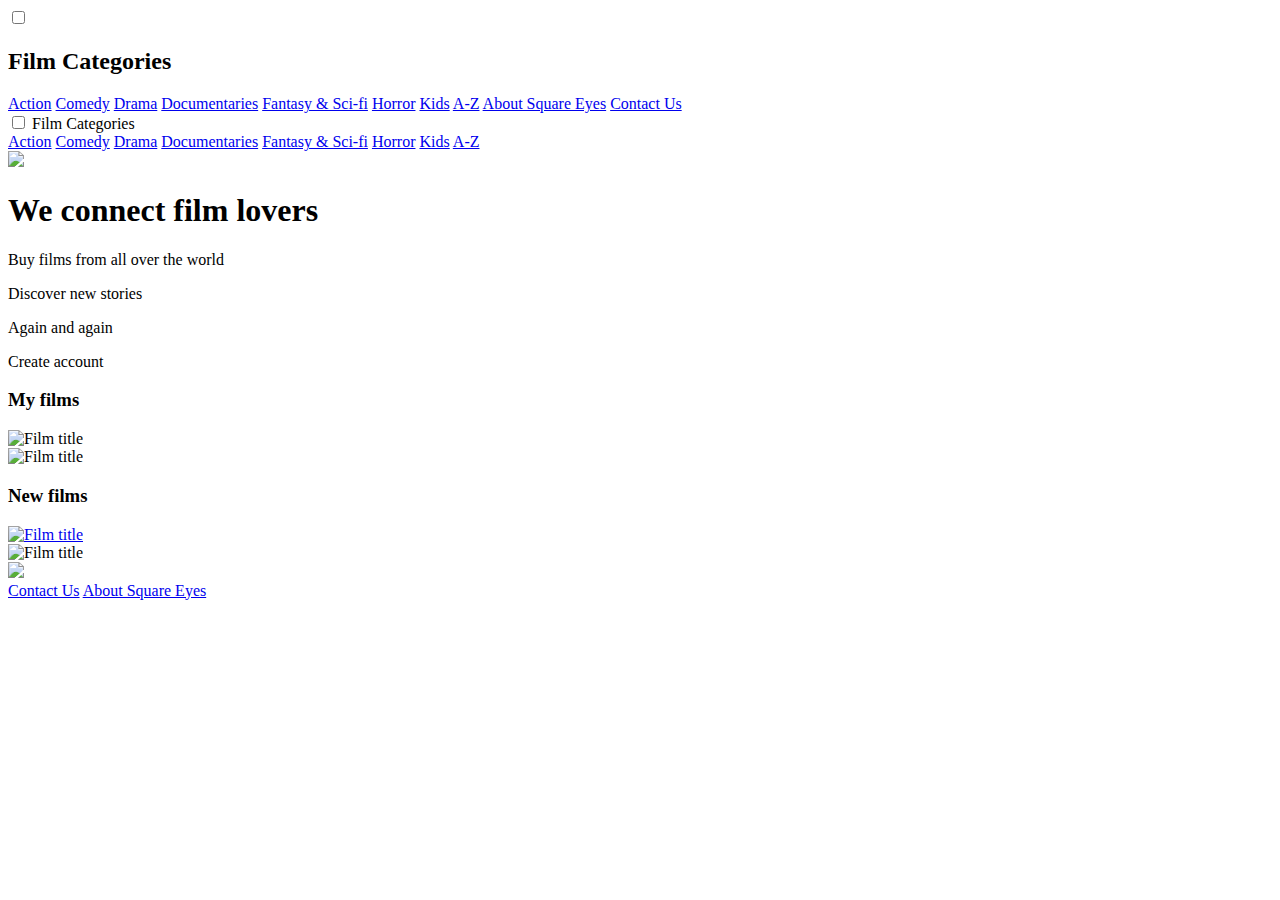
==== index.html @ c305303a "editing paths" ====
<!DOCTYPE html>
<html lang="en">
    <head>
        <meta charset="UTF-8">
        <meta name="viewport" content="width=device-width, initial-scale=1.0">
        <meta name="description" content="Buy films from all over the world and watch anywhere">
        <title>Square Eyes | Home</title>
        <link rel="icon" type="image/png" sizes="32x14" href="/assets/SquareEyesLogoBlueFavIcon.png">
        <link rel="icon" type="image/png" sizes="16x16" href="/assets/favicon_io/favicon-16x16.png">
        <link rel="icon" type="image/png" sizes="192x192" href="/assets/favicon_io/android-chrome-192x192.png">
        <link rel="preconnect" href="https://fonts.googleapis.com">
        <link rel="preconnect" href="https://fonts.gstatic.com" crossorigin>
        <link href="https://fonts.googleapis.com/css2?family=Inter:wght@400;600&family=Roboto&display=swap" rel="stylesheet">
        <link rel="preconnect" href="https://fonts.googleapis.com">
        <link rel="preconnect" href="https://fonts.gstatic.com" crossorigin>
        <link href="https://fonts.googleapis.com/css2?family=Inter:wght@400;600&family=Roboto&family=Source+Serif+4:opsz,wght@8..60,700&display=swap" rel="stylesheet">
        <link rel="stylesheet" href="../index.cssl">
        <script src="https://kit.fontawesome.com/2c5c2a6dff.js" crossorigin="anonymous"></script>
    </head>
    <body>
        <header>
            <section class="header transparent-header">
                <div class="wrapper header__items header__items-light">
                    <div class="header-left">
                        <div class="hide-on-desktop">
                            <input type="checkbox" id="menu-checkbox">
                            <label for="menu-checkbox" class="icons-header header__items-light"><i class="fa-solid fa-bars"></i></label>
                            <nav class="nav-mobile"> 
                                <h2>Film Categories</h2>           
                                <a href="#">Action</a>
                                <a href="#">Comedy</a>
                                <a href="#">Drama</a>
                                <a href="#">Documentaries</a>
                                <a href="#">Fantasy & Sci-fi</a>
                                <a href="../html/filmlist.html">Horror</a>
                                <a href="#">Kids</a>
                                <a href="#">A-Z</a>
                                <span class="ab-contact">
                                    <a href="./html/about.html">About Square Eyes</a>
                                    <a href="./html/contact.html">Contact Us</a>
                                </span>
                            </nav>
                        </div>
                        <div class="hide-on-mobile">
                            <input type="checkbox" id="dekstop-menu-checkbox">
                            <label class="desktop-label" for="dekstop-menu-checkbox">Film Categories</label>
                            <nav class="nav__desktop">         
                                <a href="#">Action</a>
                                <a href="#">Comedy</a>
                                <a href="#">Drama</a>
                                <a href="#">Documentaries</a>
                                <a href="#">Fantasy & Sci-fi</a>
                                <a href="../html/filmlist.html">Horror</a>
                                <a href="#">Kids</a>
                                <a href="#">A-Z</a>
                            </nav>
                        </div>   
                    </div>
                    <div class="header-center">
                        <a href="./index.html"><img src="/assets/logo/SquareEyes_Logo_light-light.png" class="logo"></a>
                    </div>
                    <div class="header-right">
                        <div><i class="icons-header fa-solid fa-magnifying-glass"></i></div>
                        <div><i class="icons-header fa-regular fa-user"></i></div>
                    </div> 
                </div>
            </section>
        </header>
        <main>
            <section class="pos-banner banner">
                <div class="banner__content">
                    <h1 class="banner-h1">We connect <span class="color-accent">film lovers</span></h1>
                    <div class="banner-p">
                        <p class="serif">Buy films from all over the world</p>
                        <p class="serif serif-tight">Discover new stories</p>
                        <p class="serif serif-tight">Again and again</p>
                    </div>
                    <p class="cta-home">Create account</p>
                </div>
            </section>
            <section class="film-selection"> 
                <h3 class="film-selection__heading">My films</h3>
                <div class="film-selection-flex"> 
                    <div class="film-selection-item">
                        <img class="film-image" src="./assets/new_dir/02_Sc2_Ingrid looks at graves 2.jpg" alt="Film title"> 
                    </div>
                    <div class="film-selection-item">
                        <img class="film-image" src="./assets/my_films/01_ardian-lumi-6Woj_wozqmA-unsplash.jpg" alt="Film title">
                    </div>
                </div>
            </section> 
            <section class="film-selection"> 
                <h3 class="film-selection__heading">New films</h3>
                <div class="film-selection-flex"> 
                    <div class="film-selection-item">
                        <a href="./html/filmpage.html">
                            <img class="film-image" src="./assets/new_dir/02_Sc2_Ingrid looks at graves 2.jpg" alt="Film title">
                        </a> 
                    </div>
                    <div class="film-selection-item">
                        <img class="film-image" src="./assets/my_films/01_ardian-lumi-6Woj_wozqmA-unsplash.jpg" alt="Film title">
                    </div>
                </div>
            </section> 
        </main>
        <footer class="hide-on-mobile">
            <nav class="footer-nav">
                <div class="footer-nav-item left">
                    <a href="./index.html"><img src="./assets/logo/SquareEyes_Logo_dark.png" class="logo"></a>
                </div>
                <div class="footer-nav-item right">
                    <a href="./html/contact.html">Contact Us</a>
                    <a href="./html/about.html">About Square Eyes</a>
                </div>
            </nav>
        </footer>
    </body>
</html>
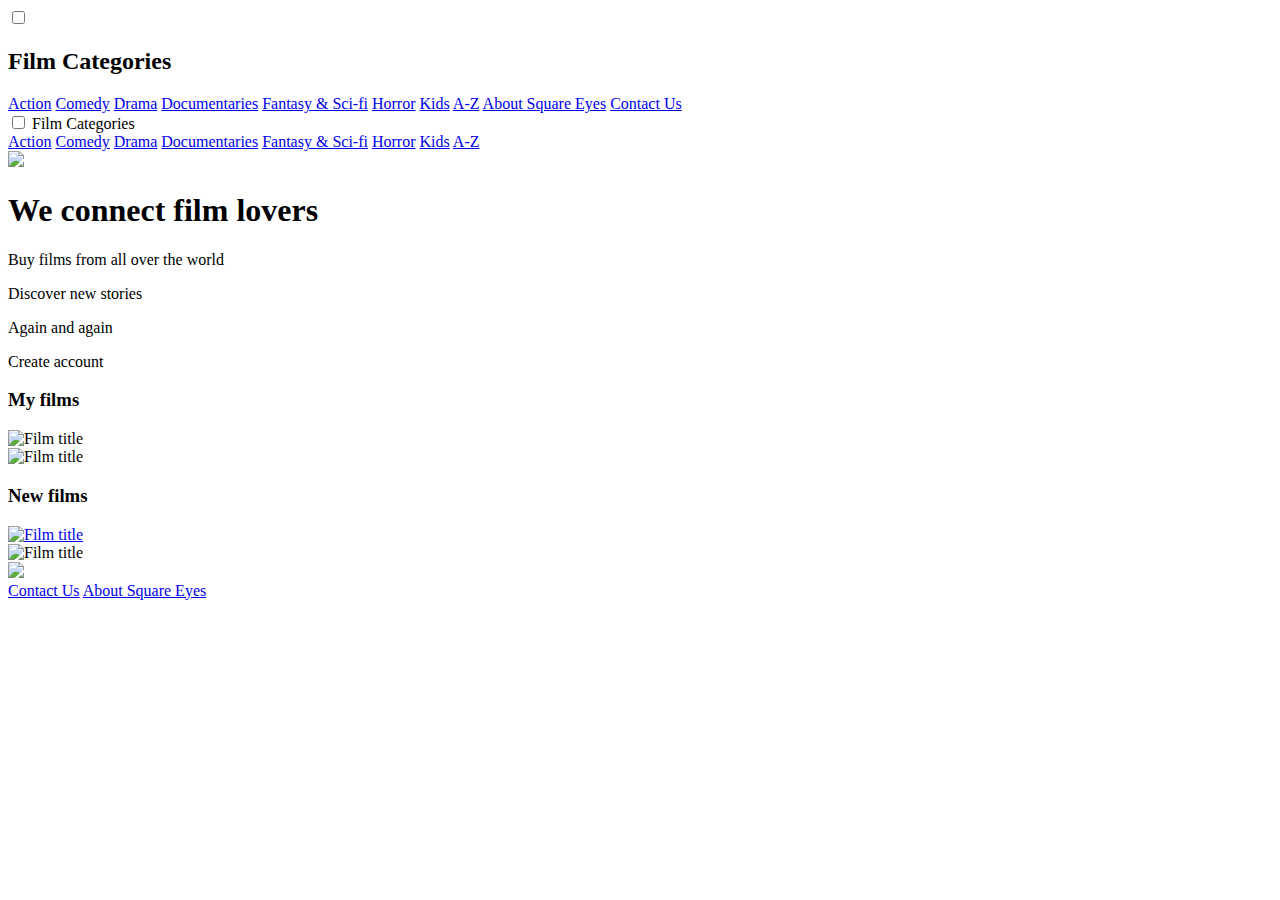
==== commit c8c3b701: "tidying up, name change" ====
--- a/index.html
+++ b/index.html
@@ -14,13 +14,13 @@
         <link rel="preconnect" href="https://fonts.googleapis.com">
         <link rel="preconnect" href="https://fonts.gstatic.com" crossorigin>
         <link href="https://fonts.googleapis.com/css2?family=Inter:wght@400;600&family=Roboto&family=Source+Serif+4:opsz,wght@8..60,700&display=swap" rel="stylesheet">
-        <link rel="stylesheet" href="../index.cssl">
+        <link rel="stylesheet" href="./index.css">
         <script src="https://kit.fontawesome.com/2c5c2a6dff.js" crossorigin="anonymous"></script>
     </head>
     <body>
         <header>
             <section class="header transparent-header">
-                <div class="wrapper header__items header__items-light">
+                <div class="header__items header__items-light">
                     <div class="header-left">
                         <div class="hide-on-desktop">
                             <input type="checkbox" id="menu-checkbox">
@@ -44,7 +44,7 @@
                         <div class="hide-on-mobile">
                             <input type="checkbox" id="dekstop-menu-checkbox">
                             <label class="desktop-label" for="dekstop-menu-checkbox">Film Categories</label>
-                            <nav class="nav__desktop">         
+                            <nav class="nav-dektop">         
                                 <a href="#">Action</a>
                                 <a href="#">Comedy</a>
                                 <a href="#">Drama</a>
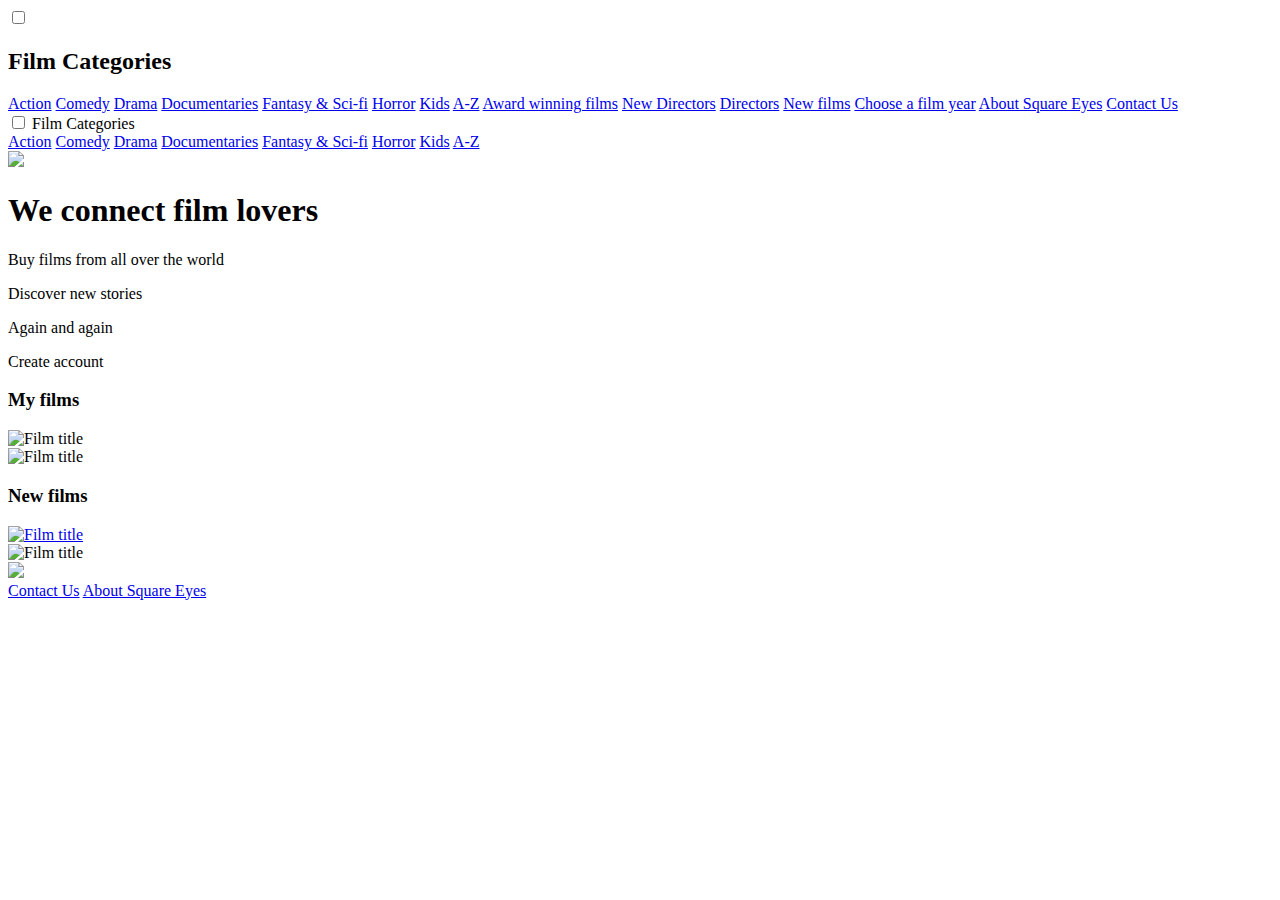
==== commit 52483a65: "dropdown, and link reel css" ====
--- a/index.html
+++ b/index.html
@@ -14,7 +14,7 @@
         <link rel="preconnect" href="https://fonts.googleapis.com">
         <link rel="preconnect" href="https://fonts.gstatic.com" crossorigin>
         <link href="https://fonts.googleapis.com/css2?family=Inter:wght@400;600&family=Roboto&family=Source+Serif+4:opsz,wght@8..60,700&display=swap" rel="stylesheet">
-        <link rel="stylesheet" href="./index.css">
+        <link rel="stylesheet" href="../html-css-course-assignment-EliNygard/index.css">
         <script src="https://kit.fontawesome.com/2c5c2a6dff.js" crossorigin="anonymous"></script>
     </head>
     <body>
@@ -35,6 +35,11 @@
                                 <a href="../html/filmlist.html">Horror</a>
                                 <a href="#">Kids</a>
                                 <a href="#">A-Z</a>
+                                <a href="#">Award winning films</a>
+                                <a href="#">New Directors</a>
+                                <a href="#">Directors</a>
+                                <a href="#">New films</a>
+                                <a href="#">Choose a film year</a>
                                 <span class="ab-contact">
                                     <a href="./html/about.html">About Square Eyes</a>
                                     <a href="./html/contact.html">Contact Us</a>
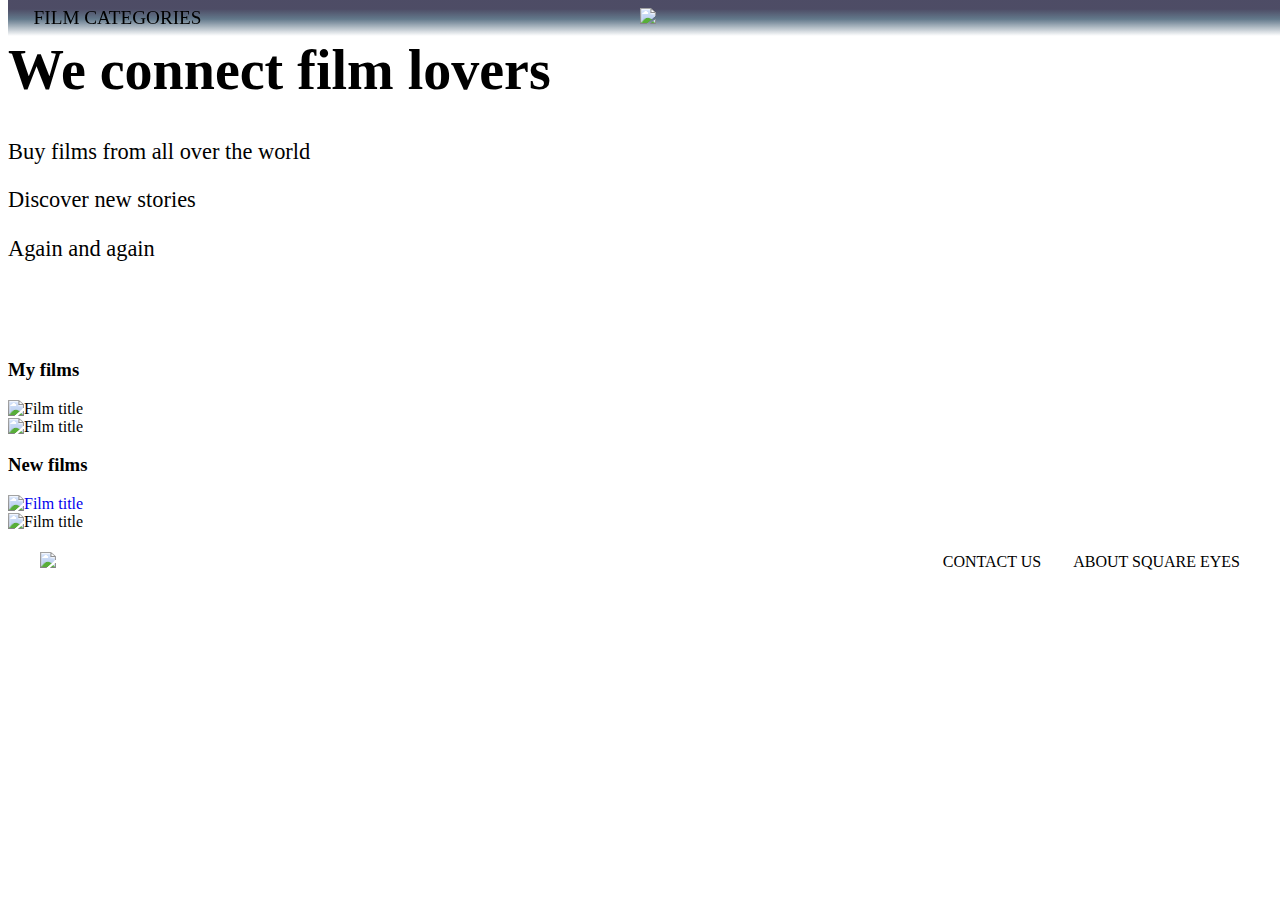
==== commit cbb0377d: "paths" ====
--- a/index.html
+++ b/index.html
@@ -14,7 +14,7 @@
         <link rel="preconnect" href="https://fonts.googleapis.com">
         <link rel="preconnect" href="https://fonts.gstatic.com" crossorigin>
         <link href="https://fonts.googleapis.com/css2?family=Inter:wght@400;600&family=Roboto&family=Source+Serif+4:opsz,wght@8..60,700&display=swap" rel="stylesheet">
-        <link rel="stylesheet" href="../html-css-course-assignment-EliNygard/index.css">
+        <link rel="stylesheet" href="./index.css">
         <script src="https://kit.fontawesome.com/2c5c2a6dff.js" crossorigin="anonymous"></script>
     </head>
     <body>
@@ -32,7 +32,7 @@
                                 <a href="#">Drama</a>
                                 <a href="#">Documentaries</a>
                                 <a href="#">Fantasy & Sci-fi</a>
-                                <a href="../html/filmlist.html">Horror</a>
+                                <a href="./html/filmlist.html">Horror</a>
                                 <a href="#">Kids</a>
                                 <a href="#">A-Z</a>
                                 <a href="#">Award winning films</a>
--- a/index.css
+++ b/index.css
@@ -0,0 +1,295 @@
+/*fundamental code*/
+@import url("./css/_reset.css");
+@import url("./css/imports/_variables.css");
+@import url("./css/imports/_colors.css");
+@import url("./css/imports/_fonts.css");
+
+/*component specific code*/
+@import url("./css/_header.css");
+@import url("./css/_banner.css");
+@import url("./css/_buttons.css");
+@import url("./css/_dropdown.css");
+@import url("./css/_horror.css");
+@import url("./css/_filmpage.css");
+@import url("./css/_footer.css");
+@import url("./css/_film-selection.css");
+
+/*media*/
+@import url("./css/_media.css");
+
+
+
+
+
+
+
+
+
+
+
+a {
+    text-decoration: none;
+}
+
+
+
+
+/*header*/
+
+
+
+
+
+.blue {
+    color: #235993;
+}
+
+
+
+
+
+
+
+
+
+
+
+
+
+/*links*/
+
+
+
+header a {
+    color: #fff;
+    padding: 8px;
+}
+
+
+/*banner*/
+
+
+
+/*films in focus home*/
+
+.featured-films-home {
+    display: grid;
+    grid-template-columns: repeat(2, 1fr);
+    max-width: 1440px;
+    margin: 50px auto;
+    grid-gap: 10px;
+}
+
+.film-box {
+    background-repeat: no-repeat;
+    background-size: cover;
+    display: inline-flex;
+    flex-direction: column;
+    max-width: 400px;
+}
+
+.myfilms1 {
+    background-image: url(/assets/my_films/01_ardian-lumi-6Woj_wozqmA-unsplash.jpg);
+    background-size: 100%;
+    
+}
+
+.myfilms2 {
+    background-image: url(/assets/my_films/02_lu-quang-do-QY1Lm91bEp4-unsplash.jpg);
+}
+
+.awfilms1 {
+    background-image: url(/assets/my_films/01_ardian-lumi-6Woj_wozqmA-unsplash.jpg);
+    background-repeat: no-repeat;
+    width: 630px;
+    height: 340px;
+}
+
+.awfilms2 {
+    background-image: url(/assets/my_films/02_lu-quang-do-QY1Lm91bEp4-unsplash.jpg);
+    background-repeat: no-repeat;
+    width: 630px;
+    height: 340px;
+}
+
+.ndfilms1 {
+    background-image: url(/assets/my_films/01_ardian-lumi-6Woj_wozqmA-unsplash.jpg);
+    background-repeat: no-repeat;
+    width: 630px;
+    height: 340px;
+}
+
+.whogoesthere {
+    background-image: url(/assets/my_films/02_lu-quang-do-QY1Lm91bEp4-unsplash.jpg);
+    background-repeat: no-repeat;
+    width: 1000px;
+}
+
+.newfilms1 {
+    background-image: url(/assets/my_films/01_ardian-lumi-6Woj_wozqmA-unsplash.jpg);
+    background-repeat: no-repeat;
+    width: 630px;
+    height: 340px;
+}
+
+.newfilms2 {
+    background-image: url(/assets/my_films/02_lu-quang-do-QY1Lm91bEp4-unsplash.jpg);
+    background-repeat: no-repeat;
+    width: 630px;
+    height: 340px;
+}
+
+/* explore films filmpage */
+
+.exfilms1 {
+    background-image: url(/assets/explore_films/01_antoine-barres-o4u8pFwSiQE-unsplash.jpg);
+    background-repeat: no-repeat;
+    width: 630px;
+    height: 340px;   
+}
+
+.exfilms2 {
+    background-image: url(/assets/explore_films/02_jan-jakub-nanista-z9hvkSDWMIM-unsplash.jpg);
+    background-repeat: no-repeat;
+    width: 630px;
+    height: 340px;   
+}
+
+.exfilms3 {
+    background-image: url(/assets/explore_films/03_annie-spratt-DtryM6WS_Mo-unsplash.jpg);
+    background-repeat: no-repeat;
+    width: 630px;
+    height: 340px;   
+}
+
+
+
+
+
+.horror1 {
+    background-image: url(/assets/horror_films/01_annie-spratt-DtryM6WS_Mo-unsplash.jpg);
+    background-repeat: no-repeat;
+    background-size: cover;
+    
+}
+
+
+.title-m {
+    color: #fff;
+    text-transform: uppercase;
+    font-size: 1.5rem;
+}
+
+.dir-m {
+    color:#fff;
+    text-transform: uppercase;
+    font-size: 1.2;
+}
+
+.title-s {
+    color:#fff;
+    text-transform: uppercase;
+    font-size: 1.6rem;
+}
+
+.dir-s {
+    color:#fff;
+    text-transform: uppercase;
+}
+
+
+/*film page Who Goes There?*/
+
+.film-page {
+    display: grid;
+    grid-template-columns: 2fr 1.5fr;
+    grid-template-rows: 5fr;
+    gap: 100px;
+}
+
+
+
+.film-icons-cta {
+    grid-column: 1;
+    grid-row: 3;
+    font-size: 2rem;
+    
+    
+}
+
+.film-icons-cta i {
+    display: inline;
+    padding: 20px;
+}
+
+
+.buynow {
+    grid-column: 2;
+    grid-row: 3;
+}
+
+.synopsis {
+    grid-column: 1;
+    grid-row: 4;
+}
+
+.credits {
+    grid-column: 2;
+    grid-row: 4;
+}
+
+.more-films {
+    grid-row: 5;
+}
+
+/* forms */
+
+.form-wrapper {
+    display: flex;
+    flex-direction: column;
+    max-width: 221px;
+    margin: 30px auto;
+
+}
+
+input,
+textarea {
+    border: 1px solid #DA4167;
+    border-radius: 3px;
+    margin: 7px 10px 20px 0px;
+    padding: 6px;
+}
+
+label {
+    font-size: 0.8rem;
+}
+
+textarea {
+    min-height: 100px;
+}
+
+.short {
+    width: 50px;
+}
+
+
+/*about/contact SE*/
+
+.content {
+    max-width: 600px;
+    margin: auto;
+    padding: 3.75rem 0.5rem;
+}
+
+.content__heading {
+    text-align: center;
+    font-size: 2rem;
+    margin-bottom: 30px;
+
+}
+
+.film-link {
+    height: 100%;
+    width: 100%;
+    object-fit: cover;
+}
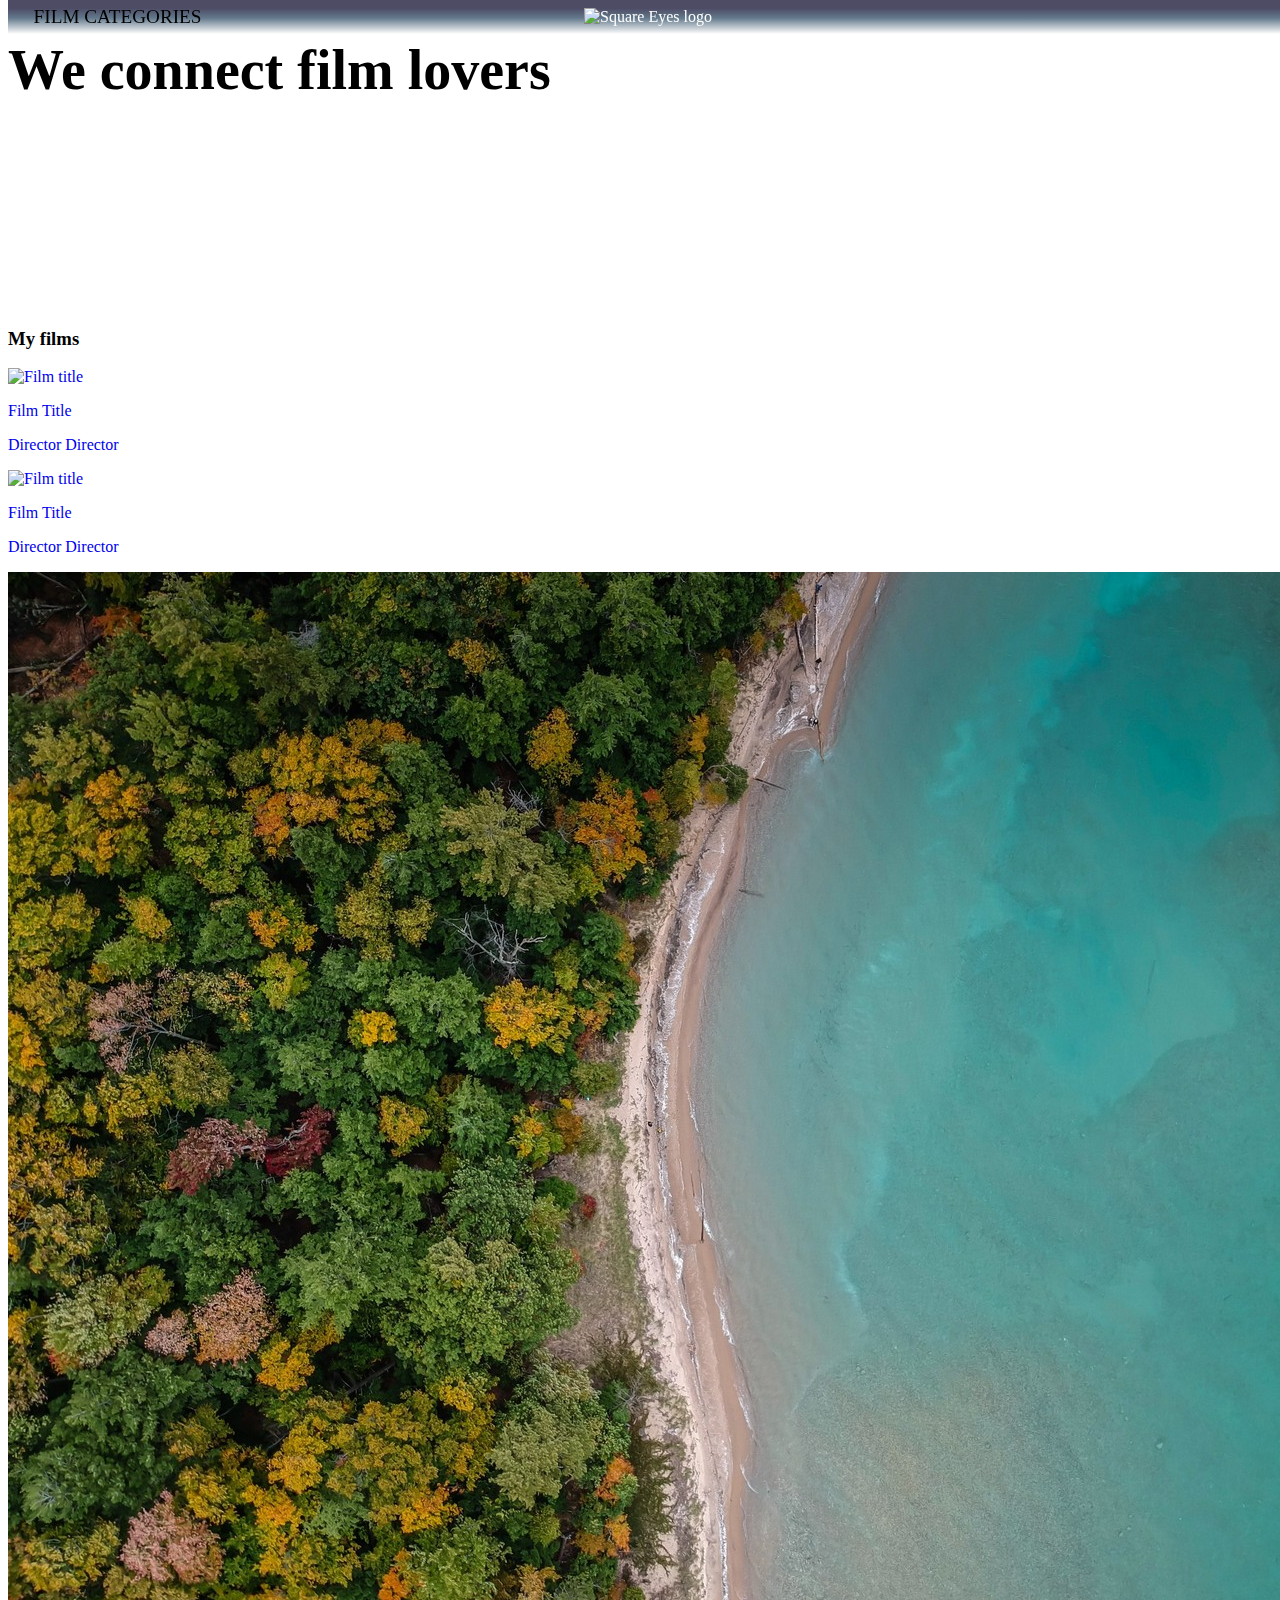
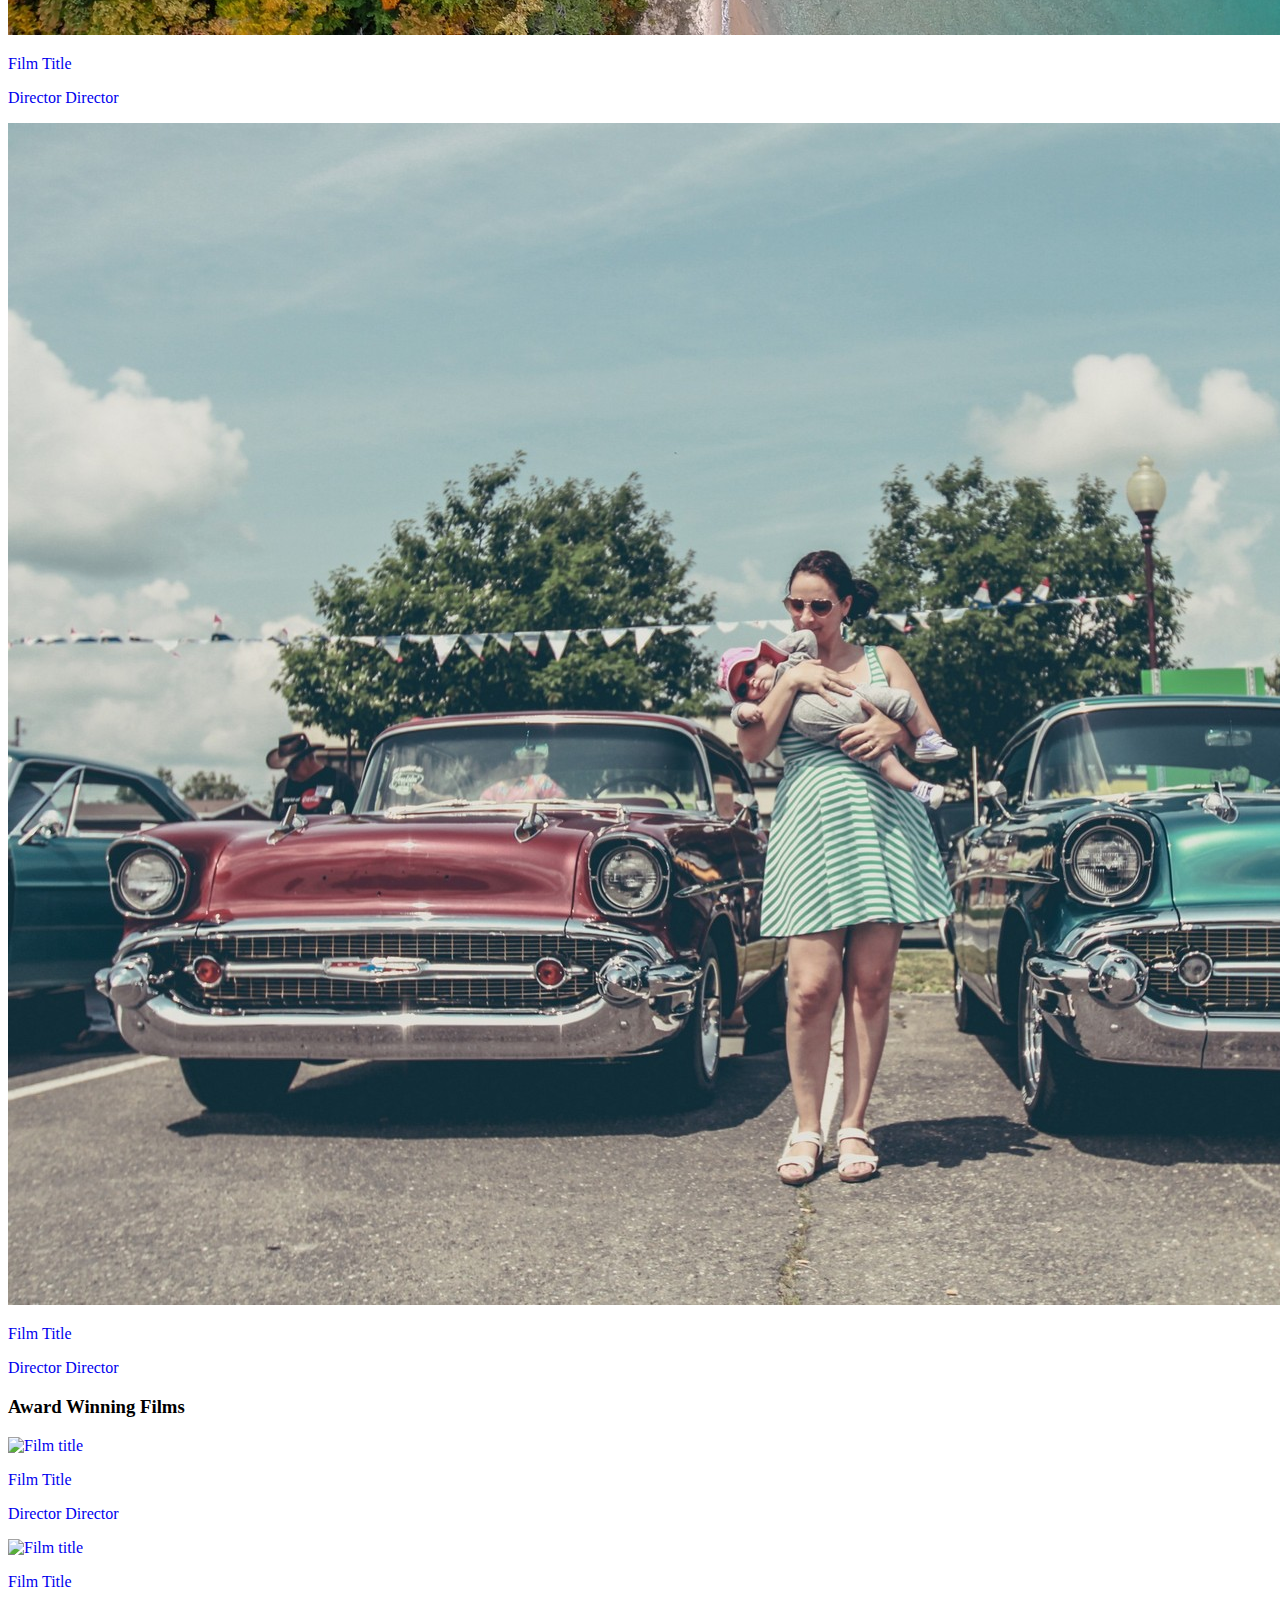
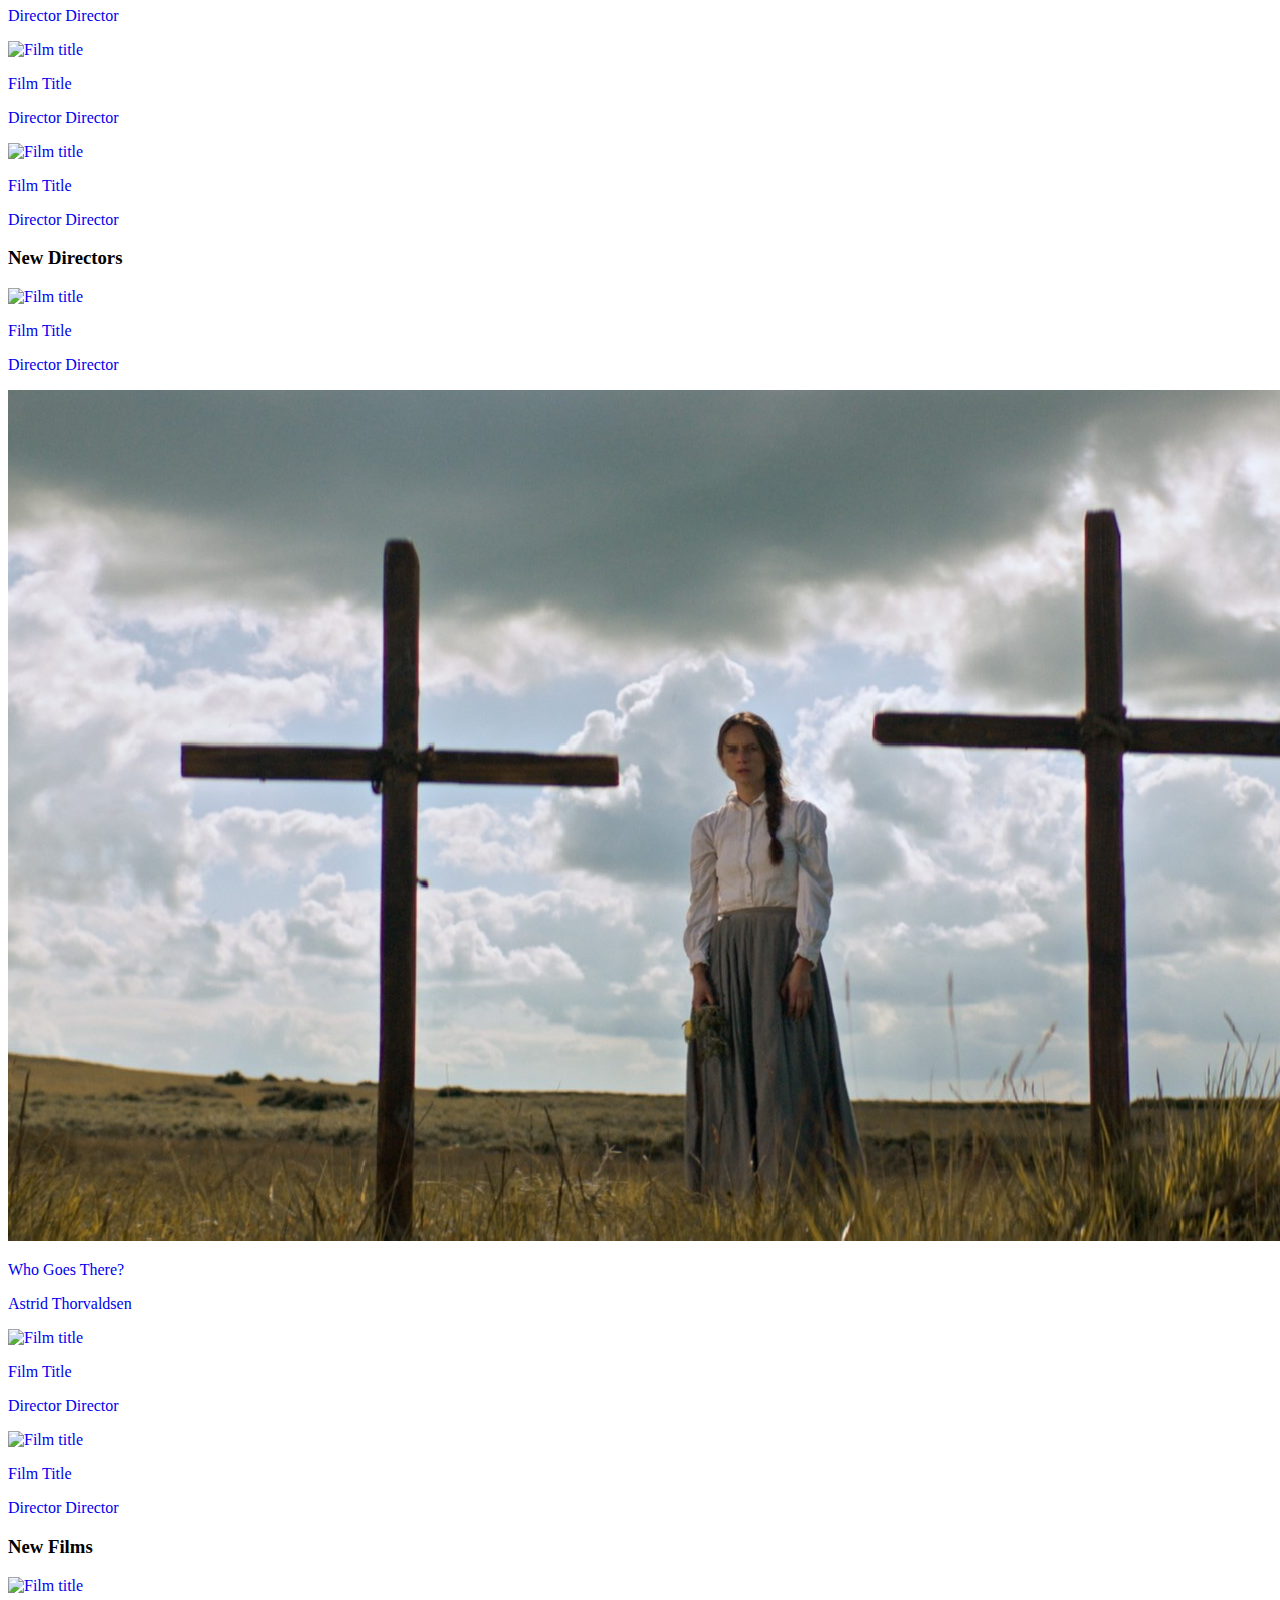
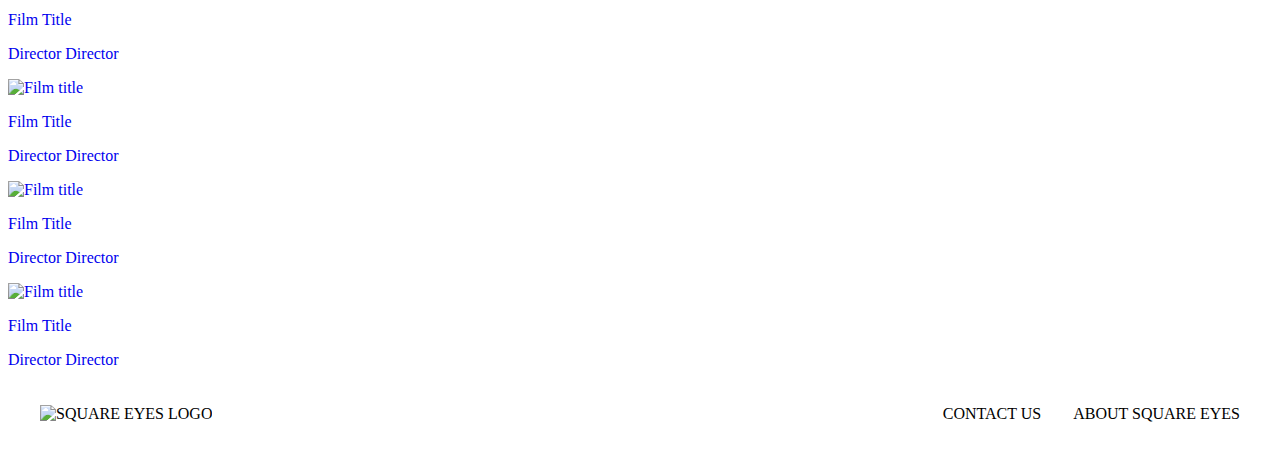
==== commit fb1edd02: "adding images and styling image scroller" ====
--- a/index.html
+++ b/index.html
@@ -14,7 +14,7 @@
         <link rel="preconnect" href="https://fonts.googleapis.com">
         <link rel="preconnect" href="https://fonts.gstatic.com" crossorigin>
         <link href="https://fonts.googleapis.com/css2?family=Inter:wght@400;600&family=Roboto&family=Source+Serif+4:opsz,wght@8..60,700&display=swap" rel="stylesheet">
-        <link rel="stylesheet" href="./index.css">
+        <link rel="stylesheet" href="./css/index.css">
         <script src="https://kit.fontawesome.com/2c5c2a6dff.js" crossorigin="anonymous"></script>
     </head>
     <body>
@@ -55,14 +55,14 @@
                                 <a href="#">Drama</a>
                                 <a href="#">Documentaries</a>
                                 <a href="#">Fantasy & Sci-fi</a>
-                                <a href="../html/filmlist.html">Horror</a>
+                                <a href="./html/filmlist.html">Horror</a>
                                 <a href="#">Kids</a>
                                 <a href="#">A-Z</a>
                             </nav>
                         </div>   
                     </div>
                     <div class="header-center">
-                        <a href="./index.html"><img src="/assets/logo/SquareEyes_Logo_light-light.png" class="logo"></a>
+                        <a href="./index.html"><img src="./assets/logo/SquareEyes_Logo_light-light.png" class="logo" alt="Square Eyes logo"></a>
                     </div>
                     <div class="header-right">
                         <div><i class="icons-header fa-solid fa-magnifying-glass"></i></div>
@@ -75,19 +75,193 @@
             <section class="pos-banner banner">
                 <div class="banner__content">
                     <h1 class="banner-h1">We connect <span class="color-accent">film lovers</span></h1>
-                    <div class="banner-p">
-                        <p class="serif">Buy films from all over the world</p>
-                        <p class="serif serif-tight">Discover new stories</p>
-                        <p class="serif serif-tight">Again and again</p>
+                    <div class="banner-h2">
+                        <h2 class="serif">Buy films from all over the world</h2>
+                        <h2 class="serif serif-tight">Discover new stories</h2>
+                        <h2 class="serif serif-tight">Again and again</h2>
                     </div>
                     <p class="cta-home">Create account</p>
                 </div>
             </section>
+            <div>
+            <h3 class="film-selection__heading">My films</h3>
+                <div class="image-scroller">
+                    <div class="img-element">
+                        <a href="./html/filmpage.html">
+                            <img class="film-image" src="./assets/my_films/01_ardian-lumi-6Woj_wozqmA-unsplash.jpg" alt="Film title">
+                            <div class="film-selection-content">
+                                <p class="film-scroller">Film Title</p>
+                                <p class="director-scroller">Director Director</p>
+                            </div>
+                        </a>
+                    </div>
+                    <div class="img-element">
+                        <a href="./html/filmpage.html">
+                            <img class="film-image" src="./assets/my_films/02_lu-quang-do-QY1Lm91bEp4-unsplash.jpg" alt="Film title">
+                            <div class="film-selection-content">
+                                <p class="film-scroller">Film Title</p>
+                                <p class="director-scroller">Director Director</p>
+                            </div>
+                        </a>
+                    </div>
+                    <div class="img-element">
+                        <a href="./html/filmpage.html">
+                            <img class="film-image" src="./assets/my_films/03_nick-perez-duvq92-VCZ4-unsplash.jpg" alt="Film title">
+                            <div class="film-selection-content">
+                                <p class="film-scroller">Film Title</p>
+                                <p class="director-scroller">Director Director</p>
+                            </div>
+                        </a>
+                    </div>
+                    <div class="img-element">
+                        <a href="./html/filmpage.html">
+                            <img class="film-image" src="./assets/my_films/04_seb-p34k-hamel-NFpbpxujX60-unsplash.jpg" alt="Film title">
+                            <div class="film-selection-content">
+                                <p class="film-scroller">Film Title</p>
+                                <p class="director-scroller">Director Director</p>
+                            </div>
+                        </a>
+                    </div>
+                </div>
+            </div>
+            <div>
+                <h3 class="film-selection__heading">Award Winning Films</h3>
+                    <div class="image-scroller">
+                        <div class="img-element">
+                            <a href="./html/filmpage.html">
+                                <img class="film-image" src="./assets/aw_films/01_kalegin-ffustAcaX0E-unsplash.jpg" alt="Film title">
+                                <div class="film-selection-content">
+                                    <p class="film-scroller">Film Title</p>
+                                    <p class="director-scroller">Director Director</p>
+                                </div>
+                            </a>
+                        </div>
+                        <div class="img-element">
+                            <a href="./html/filmpage.html">
+                                <img class="film-image" src="./assets/aw_films/02_leighann-blackwood-hx87JWG4yCI-unsplash.jpg" alt="Film title">
+                                <div class="film-selection-content">
+                                    <p class="film-scroller">Film Title</p>
+                                    <p class="director-scroller">Director Director</p>
+                                </div>
+                            </a>
+                        </div>
+                        <div class="img-element">
+                            <a href="./html/filmpage.html">
+                                <img class="film-image" src="./assets/aw_films/03_rod-long-rKiXtZPOQ28-unsplash.jpg" alt="Film title">
+                                <div class="film-selection-content">
+                                    <p class="film-scroller">Film Title</p>
+                                    <p class="director-scroller">Director Director</p>
+                                </div>
+                            </a>
+                        </div>
+                        <div class="img-element">
+                            <a href="./html/filmpage.html">
+                                <img class="film-image" src="./assets/aw_films/04_sutirta-budiman-PdiOj8kRy28-unsplash.jpg" alt="Film title">
+                                <div class="film-selection-content">
+                                    <p class="film-scroller">Film Title</p>
+                                    <p class="director-scroller">Director Director</p>
+                                </div>
+                            </a>
+                        </div>
+                    </div>
+                </div>
+                <div>
+                    <h3 class="film-selection__heading">New Directors</h3>
+                        <div class="image-scroller">
+                            <div class="img-element">
+                                <a href="./html/filmpage.html">
+                                    <img class="film-image" src="./assets/new_dir/01_artem-beliaikin--QY2MQm0nRI-unsplash.jpg" alt="Film title">
+                                    <div class="film-selection-content">
+                                        <p class="film-scroller">Film Title</p>
+                                        <p class="director-scroller">Director Director</p>
+                                    </div>
+                                </a>
+                            </div>
+                            <div class="img-element">
+                                <a href="./html/filmpage.html">
+                                    <img class="film-image" src="./assets/new_dir/02_Sc2_Ingrid_looks_at_graves_2.jpg" alt="Film title">
+                                    <div class="film-selection-content">
+                                        <p class="film-scroller">Who Goes There?</p>
+                                        <p class="director-scroller">Astrid Thorvaldsen</p>
+                                    </div>
+                                </a>
+                            </div>
+                            <div class="img-element">
+                                <a href="./html/filmpage.html">
+                                    <img class="film-image" src="./assets/new_dir/03_jonathan-cooper-f4_6kR_CUm8-unsplash.jpg" alt="Film title">
+                                    <div class="film-selection-content">
+                                        <p class="film-scroller">Film Title</p>
+                                        <p class="director-scroller">Director Director</p>
+                                    </div>
+                                </a>
+                            </div>
+                            <div class="img-element">
+                                <a href="./html/filmpage.html">
+                                    <img class="film-image" src="./assets/new_dir/04_timur-garifov-QpE7u5CVtho-unsplash.jpg" alt="Film title">
+                                    <div class="film-selection-content">
+                                        <p class="film-scroller">Film Title</p>
+                                        <p class="director-scroller">Director Director</p>
+                                    </div>
+                                </a>
+                            </div>
+                        </div>
+                    </div>
+                    <div>
+                        <h3 class="film-selection__heading">New Films</h3>
+                            <div class="image-scroller">
+                                <div class="img-element">
+                                    <a href="./html/filmpage.html">
+                                        <img class="film-image" src="./assets/new_films/01_bailey-alexander-CvSPwxBMyWk-unsplash.jpg" alt="Film title">
+                                        <div class="film-selection-content">
+                                            <p class="film-scroller">Film Title</p>
+                                            <p class="director-scroller">Director Director</p>
+                                        </div>
+                                    </a>
+                                </div>
+                                <div class="img-element">
+                                    <a href="./html/filmpage.html">
+                                        <img class="film-image" src="./assets/new_films/02_jean-beller-BPk54EnPmgY-unsplash.jpg" alt="Film title">
+                                        <div class="film-selection-content">
+                                            <p class="film-scroller">Film Title</p>
+                                            <p class="director-scroller">Director Director</p>
+                                        </div>
+                                    </a>
+                                </div>
+                                <div class="img-element">
+                                    <a href="./html/filmpage.html">
+                                        <img class="film-image" src="./assets/new_films/03_jennifer-coffin-grey-uzhulj1gifY-unsplash.jpg" alt="Film title">
+                                        <div class="film-selection-content">
+                                            <p class="film-scroller">Film Title</p>
+                                            <p class="director-scroller">Director Director</p>
+                                        </div>
+                                    </a>
+                                </div>
+                                <div class="img-element">
+                                    <a href="./html/filmpage.html">
+                                        <img class="film-image" src="./assets/new_films/04_nasa-Q1p7bh3SHj8-unsplash.jpg" alt="Film title">
+                                        <div class="film-selection-content">
+                                            <p class="film-scroller">Film Title</p>
+                                            <p class="director-scroller">Director Director</p>
+                                        </div>
+                                    </a>
+                                </div>
+                            </div>
+                        </div>
+
+
+
+
+
+
+
+
+
+<!--
             <section class="film-selection"> 
                 <h3 class="film-selection__heading">My films</h3>
                 <div class="film-selection-flex"> 
                     <div class="film-selection-item">
-                        <img class="film-image" src="./assets/new_dir/02_Sc2_Ingrid looks at graves 2.jpg" alt="Film title"> 
+                        <img class="film-image" src="./assets/new_dir/02_Sc2_Ingrid_looks_at_graves_2.jpg" alt="Film title"> 
                     </div>
                     <div class="film-selection-item">
                         <img class="film-image" src="./assets/my_films/01_ardian-lumi-6Woj_wozqmA-unsplash.jpg" alt="Film title">
@@ -99,19 +273,23 @@
                 <div class="film-selection-flex"> 
                     <div class="film-selection-item">
                         <a href="./html/filmpage.html">
-                            <img class="film-image" src="./assets/new_dir/02_Sc2_Ingrid looks at graves 2.jpg" alt="Film title">
+                            <img class="film-image" src="./assets/new_dir/02_Sc2_Ingrid_looks_at_graves_2.jpg" alt="Film title">
+                            <div class="film-selection-content">
+                                <p class="film">Who Goes There?</p>
+                                <p class="director">Astrid Thorvaldsen</p>
+                            </div>
                         </a> 
                     </div>
                     <div class="film-selection-item">
                         <img class="film-image" src="./assets/my_films/01_ardian-lumi-6Woj_wozqmA-unsplash.jpg" alt="Film title">
                     </div>
                 </div>
-            </section> 
+            </section> -->
         </main>
         <footer class="hide-on-mobile">
             <nav class="footer-nav">
                 <div class="footer-nav-item left">
-                    <a href="./index.html"><img src="./assets/logo/SquareEyes_Logo_dark.png" class="logo"></a>
+                    <a href="./index.html"><img src="./assets/logo/SquareEyes_Logo_dark.png" class="logo" alt="Square Eyes logo"></a>
                 </div>
                 <div class="footer-nav-item right">
                     <a href="./html/contact.html">Contact Us</a>
--- a/css/index.css
+++ b/css/index.css
@@ -0,0 +1,18 @@
+/*fundamental code*/
+@import url("_reset.css");
+@import url("imports/_variables.css");
+@import url("imports/_colors.css");
+@import url("imports/_fonts.css");
+
+/*component specific code*/
+@import url("_header.css");
+@import url("_banner.css");
+@import url("_buttons.css");
+@import url("_dropdown.css");
+@import url("_filmlist.css");
+@import url("_filmpage.css");
+@import url("_footer.css");
+@import url("_film-selection.css");
+
+/*media*/
+@import url("_media.css");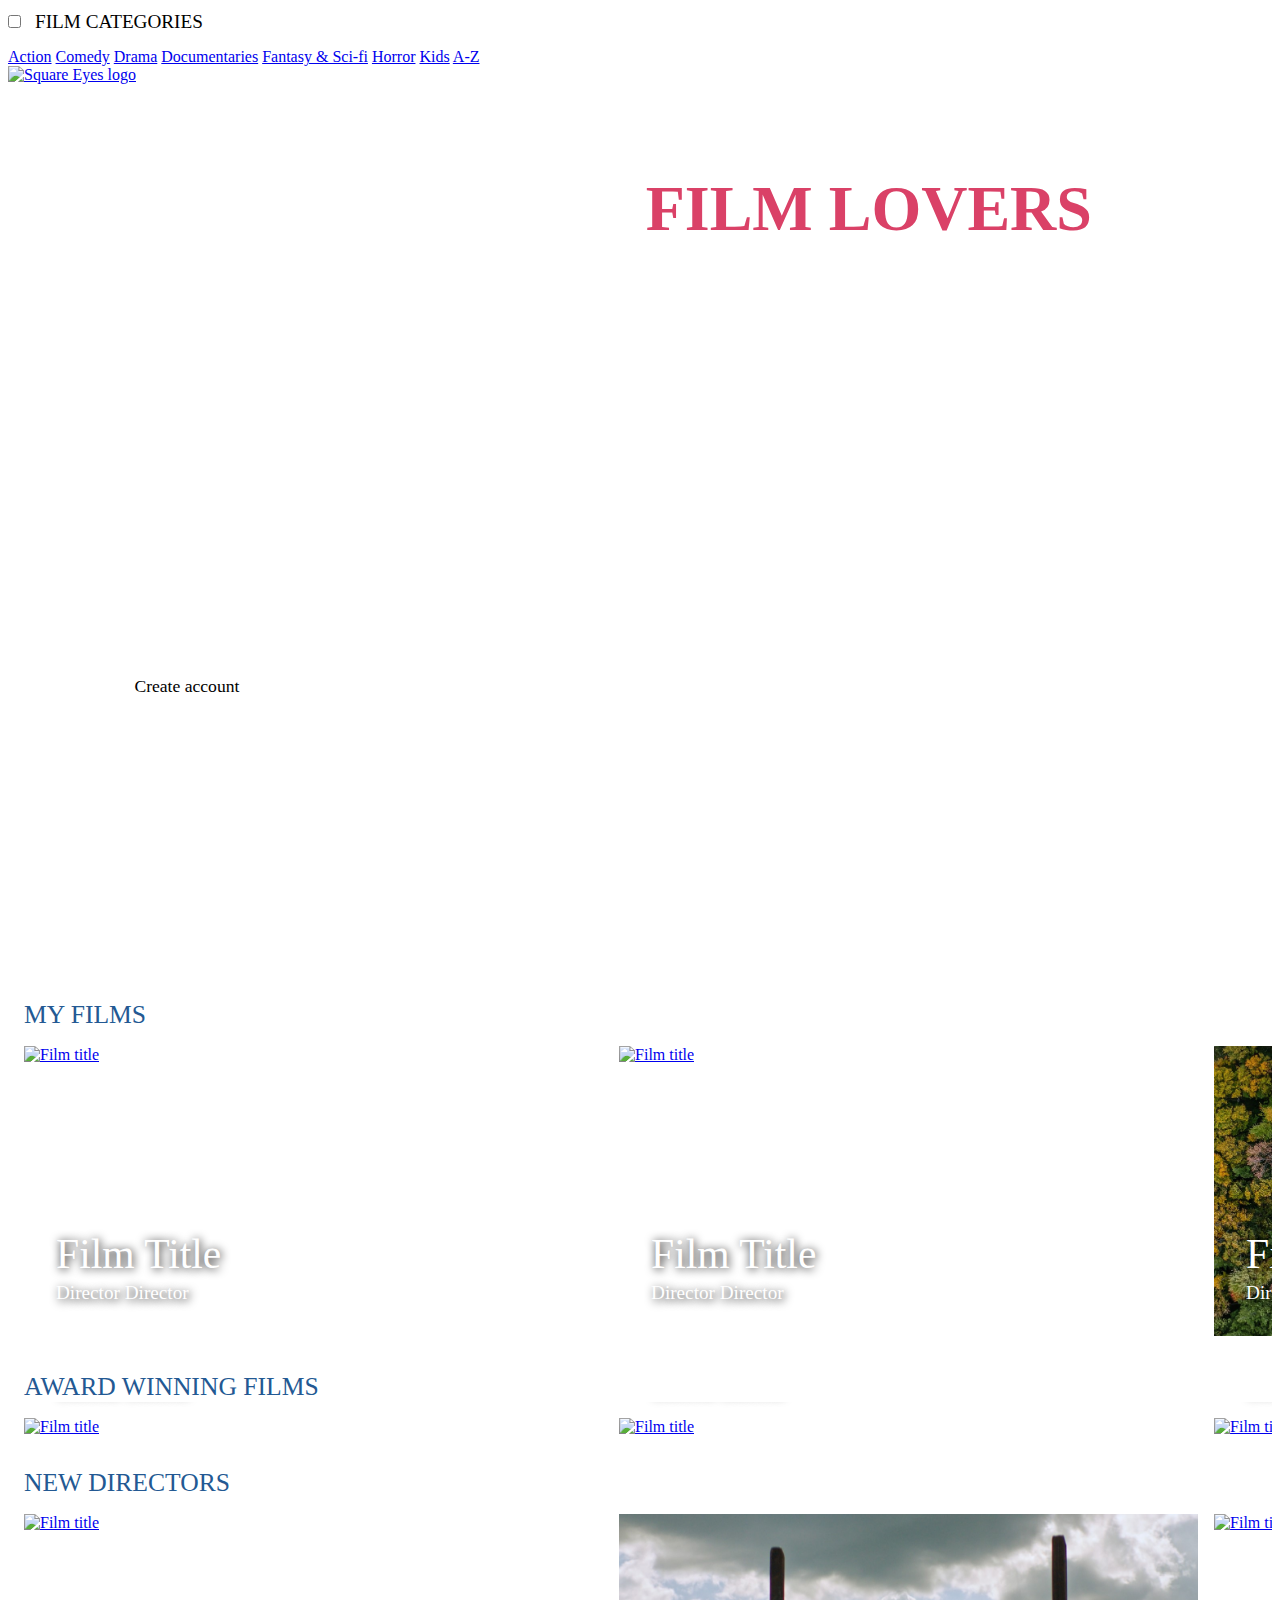
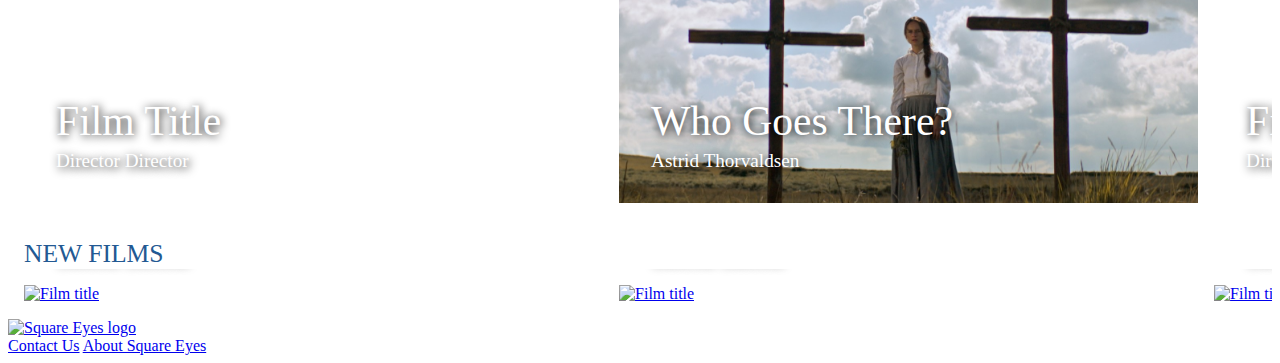
==== commit b6f4dce5: "tabindex" ====
--- a/index.html
+++ b/index.html
@@ -24,22 +24,22 @@
                     <div class="header-left">
                         <div class="hide-on-desktop">
                             <input type="checkbox" id="menu-checkbox">
-                            <label for="menu-checkbox" class="icons-header header__items-light"><i class="fa-solid fa-bars"></i></label>
+                            <label tabindex="0" for="menu-checkbox" class="icons-header header__items-light"><i class="fa-solid fa-bars"></i></label>
                             <nav class="nav-mobile"> 
                                 <h2>Film Categories</h2>           
-                                <a href="#">Action</a>
-                                <a href="#">Comedy</a>
-                                <a href="#">Drama</a>
-                                <a href="#">Documentaries</a>
-                                <a href="#">Fantasy & Sci-fi</a>
+                                <a href="./html/filmlist.html">Action</a>
+                                <a href="./html/filmlist.html">Comedy</a>
+                                <a href="./html/filmlist.html">Drama</a>
+                                <a href="./html/filmlist.html">Documentaries</a>
+                                <a href="./html/filmlist.html">Fantasy & Sci-fi</a>
                                 <a href="./html/filmlist.html">Horror</a>
-                                <a href="#">Kids</a>
-                                <a href="#">A-Z</a>
-                                <a href="#">Award winning films</a>
-                                <a href="#">New Directors</a>
-                                <a href="#">Directors</a>
-                                <a href="#">New films</a>
-                                <a href="#">Choose a film year</a>
+                                <a href="./html/filmlist.html">Kids</a>
+                                <a href="./html/filmlist.html">A-Z</a>
+                                <a href="./html/filmlist.html">Award winning films</a>
+                                <a href="./html/filmlist.html">New Directors</a>
+                                <a href="./html/filmlist.html">Directors</a>
+                                <a href="./html/filmlist.html">New films</a>
+                                <a href="./html/filmlist.html">Choose a film year</a>
                                 <span class="ab-contact">
                                     <a href="./html/about.html">About Square Eyes</a>
                                     <a href="./html/contact.html">Contact Us</a>
@@ -48,16 +48,16 @@
                         </div>
                         <div class="hide-on-mobile">
                             <input type="checkbox" id="dekstop-menu-checkbox">
-                            <label class="desktop-label" for="dekstop-menu-checkbox">Film Categories</label>
+                            <label tabindex="0" class="desktop-label" for="dekstop-menu-checkbox">Film Categories</label>
                             <nav class="nav-dektop">         
-                                <a href="#">Action</a>
-                                <a href="#">Comedy</a>
-                                <a href="#">Drama</a>
-                                <a href="#">Documentaries</a>
-                                <a href="#">Fantasy & Sci-fi</a>
+                                <a href="./html/filmlist.html">Action</a>
+                                <a href="./html/filmlist.html">Comedy</a>
+                                <a href="./html/filmlist.html">Drama</a>
+                                <a href="./html/filmlist.html">Documentaries</a>
+                                <a href="./html/filmlist.html">Fantasy & Sci-fi</a>
                                 <a href="./html/filmlist.html">Horror</a>
-                                <a href="#">Kids</a>
-                                <a href="#">A-Z</a>
+                                <a href="./html/filmlist.html">Kids</a>
+                                <a href="./html/filmlist.html">A-Z</a>
                             </nav>
                         </div>   
                     </div>
@@ -65,8 +65,8 @@
                         <a href="./index.html"><img src="./assets/logo/SquareEyes_Logo_light-light.png" class="logo" alt="Square Eyes logo"></a>
                     </div>
                     <div class="header-right">
-                        <div><i class="icons-header fa-solid fa-magnifying-glass"></i></div>
-                        <div><i class="icons-header fa-regular fa-user"></i></div>
+                        <div tabindex="0"><i class="icons-header fa-solid fa-magnifying-glass"></i></div>
+                        <div tabindex="0"><i class="icons-header fa-regular fa-user"></i></div>
                     </div> 
                 </div>
             </section>
@@ -74,17 +74,19 @@
         <main>
             <section class="pos-banner banner">
                 <div class="banner__content">
-                    <h1 class="banner-h1">We connect <span class="color-accent">film lovers</span></h1>
+                    <h1  class="banner-h1">We connect <span class="color-accent">film lovers</span></h1>
                     <div class="banner-h2">
                         <h2 class="serif">Buy films from all over the world</h2>
                         <h2 class="serif serif-tight">Discover new stories</h2>
                         <h2 class="serif serif-tight">Again and again</h2>
-                    </div>
+                    </div>   
+                </div>
+                <div class="position-cta">
                     <p class="cta-home">Create account</p>
                 </div>
             </section>
-            <div>
-            <h3 class="film-selection__heading">My films</h3>
+            <div class="film-selection-container">
+                <h3 class="film-selection__heading">My films</h3>
                 <div class="image-scroller">
                     <div class="img-element">
                         <a href="./html/filmpage.html">
@@ -124,167 +126,129 @@
                     </div>
                 </div>
             </div>
-            <div>
+            <div class="film-selection-container">
                 <h3 class="film-selection__heading">Award Winning Films</h3>
-                    <div class="image-scroller">
-                        <div class="img-element">
-                            <a href="./html/filmpage.html">
-                                <img class="film-image" src="./assets/aw_films/01_kalegin-ffustAcaX0E-unsplash.jpg" alt="Film title">
-                                <div class="film-selection-content">
-                                    <p class="film-scroller">Film Title</p>
-                                    <p class="director-scroller">Director Director</p>
-                                </div>
-                            </a>
-                        </div>
-                        <div class="img-element">
-                            <a href="./html/filmpage.html">
-                                <img class="film-image" src="./assets/aw_films/02_leighann-blackwood-hx87JWG4yCI-unsplash.jpg" alt="Film title">
-                                <div class="film-selection-content">
-                                    <p class="film-scroller">Film Title</p>
-                                    <p class="director-scroller">Director Director</p>
-                                </div>
-                            </a>
-                        </div>
-                        <div class="img-element">
-                            <a href="./html/filmpage.html">
-                                <img class="film-image" src="./assets/aw_films/03_rod-long-rKiXtZPOQ28-unsplash.jpg" alt="Film title">
-                                <div class="film-selection-content">
-                                    <p class="film-scroller">Film Title</p>
-                                    <p class="director-scroller">Director Director</p>
-                                </div>
-                            </a>
-                        </div>
-                        <div class="img-element">
-                            <a href="./html/filmpage.html">
-                                <img class="film-image" src="./assets/aw_films/04_sutirta-budiman-PdiOj8kRy28-unsplash.jpg" alt="Film title">
-                                <div class="film-selection-content">
-                                    <p class="film-scroller">Film Title</p>
-                                    <p class="director-scroller">Director Director</p>
-                                </div>
-                            </a>
-                        </div>
-                    </div>
-                </div>
-                <div>
-                    <h3 class="film-selection__heading">New Directors</h3>
-                        <div class="image-scroller">
-                            <div class="img-element">
-                                <a href="./html/filmpage.html">
-                                    <img class="film-image" src="./assets/new_dir/01_artem-beliaikin--QY2MQm0nRI-unsplash.jpg" alt="Film title">
-                                    <div class="film-selection-content">
-                                        <p class="film-scroller">Film Title</p>
-                                        <p class="director-scroller">Director Director</p>
-                                    </div>
-                                </a>
-                            </div>
-                            <div class="img-element">
-                                <a href="./html/filmpage.html">
-                                    <img class="film-image" src="./assets/new_dir/02_Sc2_Ingrid_looks_at_graves_2.jpg" alt="Film title">
-                                    <div class="film-selection-content">
-                                        <p class="film-scroller">Who Goes There?</p>
-                                        <p class="director-scroller">Astrid Thorvaldsen</p>
-                                    </div>
-                                </a>
-                            </div>
-                            <div class="img-element">
-                                <a href="./html/filmpage.html">
-                                    <img class="film-image" src="./assets/new_dir/03_jonathan-cooper-f4_6kR_CUm8-unsplash.jpg" alt="Film title">
-                                    <div class="film-selection-content">
-                                        <p class="film-scroller">Film Title</p>
-                                        <p class="director-scroller">Director Director</p>
-                                    </div>
-                                </a>
-                            </div>
-                            <div class="img-element">
-                                <a href="./html/filmpage.html">
-                                    <img class="film-image" src="./assets/new_dir/04_timur-garifov-QpE7u5CVtho-unsplash.jpg" alt="Film title">
-                                    <div class="film-selection-content">
-                                        <p class="film-scroller">Film Title</p>
-                                        <p class="director-scroller">Director Director</p>
-                                    </div>
-                                </a>
-                            </div>
-                        </div>
-                    </div>
-                    <div>
-                        <h3 class="film-selection__heading">New Films</h3>
-                            <div class="image-scroller">
-                                <div class="img-element">
-                                    <a href="./html/filmpage.html">
-                                        <img class="film-image" src="./assets/new_films/01_bailey-alexander-CvSPwxBMyWk-unsplash.jpg" alt="Film title">
-                                        <div class="film-selection-content">
-                                            <p class="film-scroller">Film Title</p>
-                                            <p class="director-scroller">Director Director</p>
-                                        </div>
-                                    </a>
-                                </div>
-                                <div class="img-element">
-                                    <a href="./html/filmpage.html">
-                                        <img class="film-image" src="./assets/new_films/02_jean-beller-BPk54EnPmgY-unsplash.jpg" alt="Film title">
-                                        <div class="film-selection-content">
-                                            <p class="film-scroller">Film Title</p>
-                                            <p class="director-scroller">Director Director</p>
-                                        </div>
-                                    </a>
-                                </div>
-                                <div class="img-element">
-                                    <a href="./html/filmpage.html">
-                                        <img class="film-image" src="./assets/new_films/03_jennifer-coffin-grey-uzhulj1gifY-unsplash.jpg" alt="Film title">
-                                        <div class="film-selection-content">
-                                            <p class="film-scroller">Film Title</p>
-                                            <p class="director-scroller">Director Director</p>
-                                        </div>
-                                    </a>
-                                </div>
-                                <div class="img-element">
-                                    <a href="./html/filmpage.html">
-                                        <img class="film-image" src="./assets/new_films/04_nasa-Q1p7bh3SHj8-unsplash.jpg" alt="Film title">
-                                        <div class="film-selection-content">
-                                            <p class="film-scroller">Film Title</p>
-                                            <p class="director-scroller">Director Director</p>
-                                        </div>
-                                    </a>
-                                </div>
-                            </div>
-                        </div>
-
-
-
-
-
-
-
-
-
-<!--
-            <section class="film-selection"> 
-                <h3 class="film-selection__heading">My films</h3>
-                <div class="film-selection-flex"> 
-                    <div class="film-selection-item">
-                        <img class="film-image" src="./assets/new_dir/02_Sc2_Ingrid_looks_at_graves_2.jpg" alt="Film title"> 
-                    </div>
-                    <div class="film-selection-item">
-                        <img class="film-image" src="./assets/my_films/01_ardian-lumi-6Woj_wozqmA-unsplash.jpg" alt="Film title">
-                    </div>
-                </div>
-            </section> 
-            <section class="film-selection"> 
-                <h3 class="film-selection__heading">New films</h3>
-                <div class="film-selection-flex"> 
-                    <div class="film-selection-item">
+                <div class="image-scroller">
+                    <div class="img-element">
+                        <a href="./html/filmpage.html">
+                            <img class="film-image" src="./assets/aw_films/01_kalegin-ffustAcaX0E-unsplash.jpg" alt="Film title">
+                            <div class="film-selection-content">
+                                <p class="film-scroller">Film Title</p>
+                                <p class="director-scroller">Director Director</p>
+                            </div>
+                        </a>
+                    </div>
+                    <div class="img-element">
+                        <a href="./html/filmpage.html">
+                            <img class="film-image" src="./assets/aw_films/02_leighann-blackwood-hx87JWG4yCI-unsplash.jpg" alt="Film title">
+                            <div class="film-selection-content">
+                                <p class="film-scroller">Film Title</p>
+                                <p class="director-scroller">Director Director</p>
+                            </div>
+                        </a>
+                    </div>
+                    <div class="img-element">
+                        <a href="./html/filmpage.html">
+                            <img class="film-image" src="./assets/aw_films/03_rod-long-rKiXtZPOQ28-unsplash.jpg" alt="Film title">
+                            <div class="film-selection-content">
+                                <p class="film-scroller">Film Title</p>
+                                <p class="director-scroller">Director Director</p>
+                            </div>
+                        </a>
+                    </div>
+                    <div class="img-element">
+                        <a href="./html/filmpage.html">
+                            <img class="film-image" src="./assets/aw_films/04_sutirta-budiman-PdiOj8kRy28-unsplash.jpg" alt="Film title">
+                            <div class="film-selection-content">
+                                <p class="film-scroller">Film Title</p>
+                                <p class="director-scroller">Director Director</p>
+                            </div>
+                        </a>
+                    </div>
+                </div>
+            </div>
+            <div class="film-selection-container">
+                <h3 class="film-selection__heading">New Directors</h3>
+                <div class="image-scroller">
+                    <div class="img-element">
+                        <a href="./html/filmpage.html">
+                            <img class="film-image" src="./assets/new_dir/01_artem-beliaikin--QY2MQm0nRI-unsplash.jpg" alt="Film title">
+                            <div class="film-selection-content">
+                                <p class="film-scroller">Film Title</p>
+                                <p class="director-scroller">Director Director</p>
+                            </div>
+                        </a>
+                    </div>
+                    <div class="img-element">
                         <a href="./html/filmpage.html">
                             <img class="film-image" src="./assets/new_dir/02_Sc2_Ingrid_looks_at_graves_2.jpg" alt="Film title">
                             <div class="film-selection-content">
-                                <p class="film">Who Goes There?</p>
-                                <p class="director">Astrid Thorvaldsen</p>
-                            </div>
-                        </a> 
-                    </div>
-                    <div class="film-selection-item">
-                        <img class="film-image" src="./assets/my_films/01_ardian-lumi-6Woj_wozqmA-unsplash.jpg" alt="Film title">
-                    </div>
-                </div>
-            </section> -->
+                                <p class="film-scroller">Who Goes There?</p>
+                                <p class="director-scroller">Astrid Thorvaldsen</p>
+                            </div>
+                        </a>
+                    </div>
+                    <div class="img-element">
+                        <a href="./html/filmpage.html">
+                            <img class="film-image" src="./assets/new_dir/03_jonathan-cooper-f4_6kR_CUm8-unsplash.jpg" alt="Film title">
+                            <div class="film-selection-content">
+                                <p class="film-scroller">Film Title</p>
+                                <p class="director-scroller">Director Director</p>
+                            </div>
+                        </a>
+                    </div>
+                    <div class="img-element">
+                        <a href="./html/filmpage.html">
+                            <img class="film-image" src="./assets/new_dir/04_timur-garifov-QpE7u5CVtho-unsplash.jpg" alt="Film title">
+                            <div class="film-selection-content">
+                                <p class="film-scroller">Film Title</p>
+                                <p class="director-scroller">Director Director</p>
+                            </div>
+                        </a>
+                    </div>
+                </div>
+            </div>
+            <div class="film-selection-container">
+                <h3 class="film-selection__heading">New Films</h3>
+                <div class="image-scroller">
+                    <div class="img-element">
+                        <a href="./html/filmpage.html">
+                            <img class="film-image" src="./assets/new_films/01_bailey-alexander-CvSPwxBMyWk-unsplash.jpg" alt="Film title">
+                            <div class="film-selection-content">
+                                <p class="film-scroller">Film Title</p>
+                                <p class="director-scroller">Director Director</p>
+                            </div>
+                        </a>
+                    </div>
+                    <div class="img-element">
+                        <a href="./html/filmpage.html">
+                            <img class="film-image" src="./assets/new_films/02_jean-beller-BPk54EnPmgY-unsplash.jpg" alt="Film title">
+                            <div class="film-selection-content">
+                                <p class="film-scroller">Film Title</p>
+                                <p class="director-scroller">Director Director</p>
+                            </div>
+                        </a>
+                    </div>
+                    <div class="img-element">
+                        <a href="./html/filmpage.html">
+                            <img class="film-image" src="./assets/new_films/03_jennifer-coffin-grey-uzhulj1gifY-unsplash.jpg" alt="Film title">
+                            <div class="film-selection-content">
+                                <p class="film-scroller">Film Title</p>
+                                <p class="director-scroller">Director Director</p>
+                            </div>
+                        </a>
+                    </div>
+                    <div class="img-element">
+                        <a href="./html/filmpage.html">
+                            <img class="film-image" src="./assets/new_films/04_nasa-Q1p7bh3SHj8-unsplash.jpg" alt="Film title">
+                            <div class="film-selection-content">
+                                <p class="film-scroller">Film Title</p>
+                                <p class="director-scroller">Director Director</p>
+                            </div>
+                        </a>
+                    </div>
+                </div>
+            </div> 
         </main>
         <footer class="hide-on-mobile">
             <nav class="footer-nav">
--- a/css/index.css
+++ b/css/index.css
@@ -1,18 +1,22 @@
 /*fundamental code*/
-@import url("_reset.css");
-@import url("imports/_variables.css");
-@import url("imports/_colors.css");
-@import url("imports/_fonts.css");
+@import url("reset.css");
+@import url("imports/variables.css");
+@import url("imports/colors.css");
+@import url("imports/fonts.css");
 
 /*component specific code*/
-@import url("_header.css");
-@import url("_banner.css");
-@import url("_buttons.css");
-@import url("_dropdown.css");
-@import url("_filmlist.css");
-@import url("_filmpage.css");
-@import url("_footer.css");
-@import url("_film-selection.css");
+@import url("banner.css");
+@import url("buttons.css");
+@import url("checkout.css");
+@import url("checkoutsuccess.css");
+@import url("contact-about.css");
+@import url("dropdown.css");
+@import url("film-selection.css");
+@import url("filmlist.css");
+@import url("filmpage.css");
+@import url("footer.css");
+@import url("header.css");
+@import url("image_scroller.css");
 
 /*media*/
-@import url("_media.css");+@import url("media.css");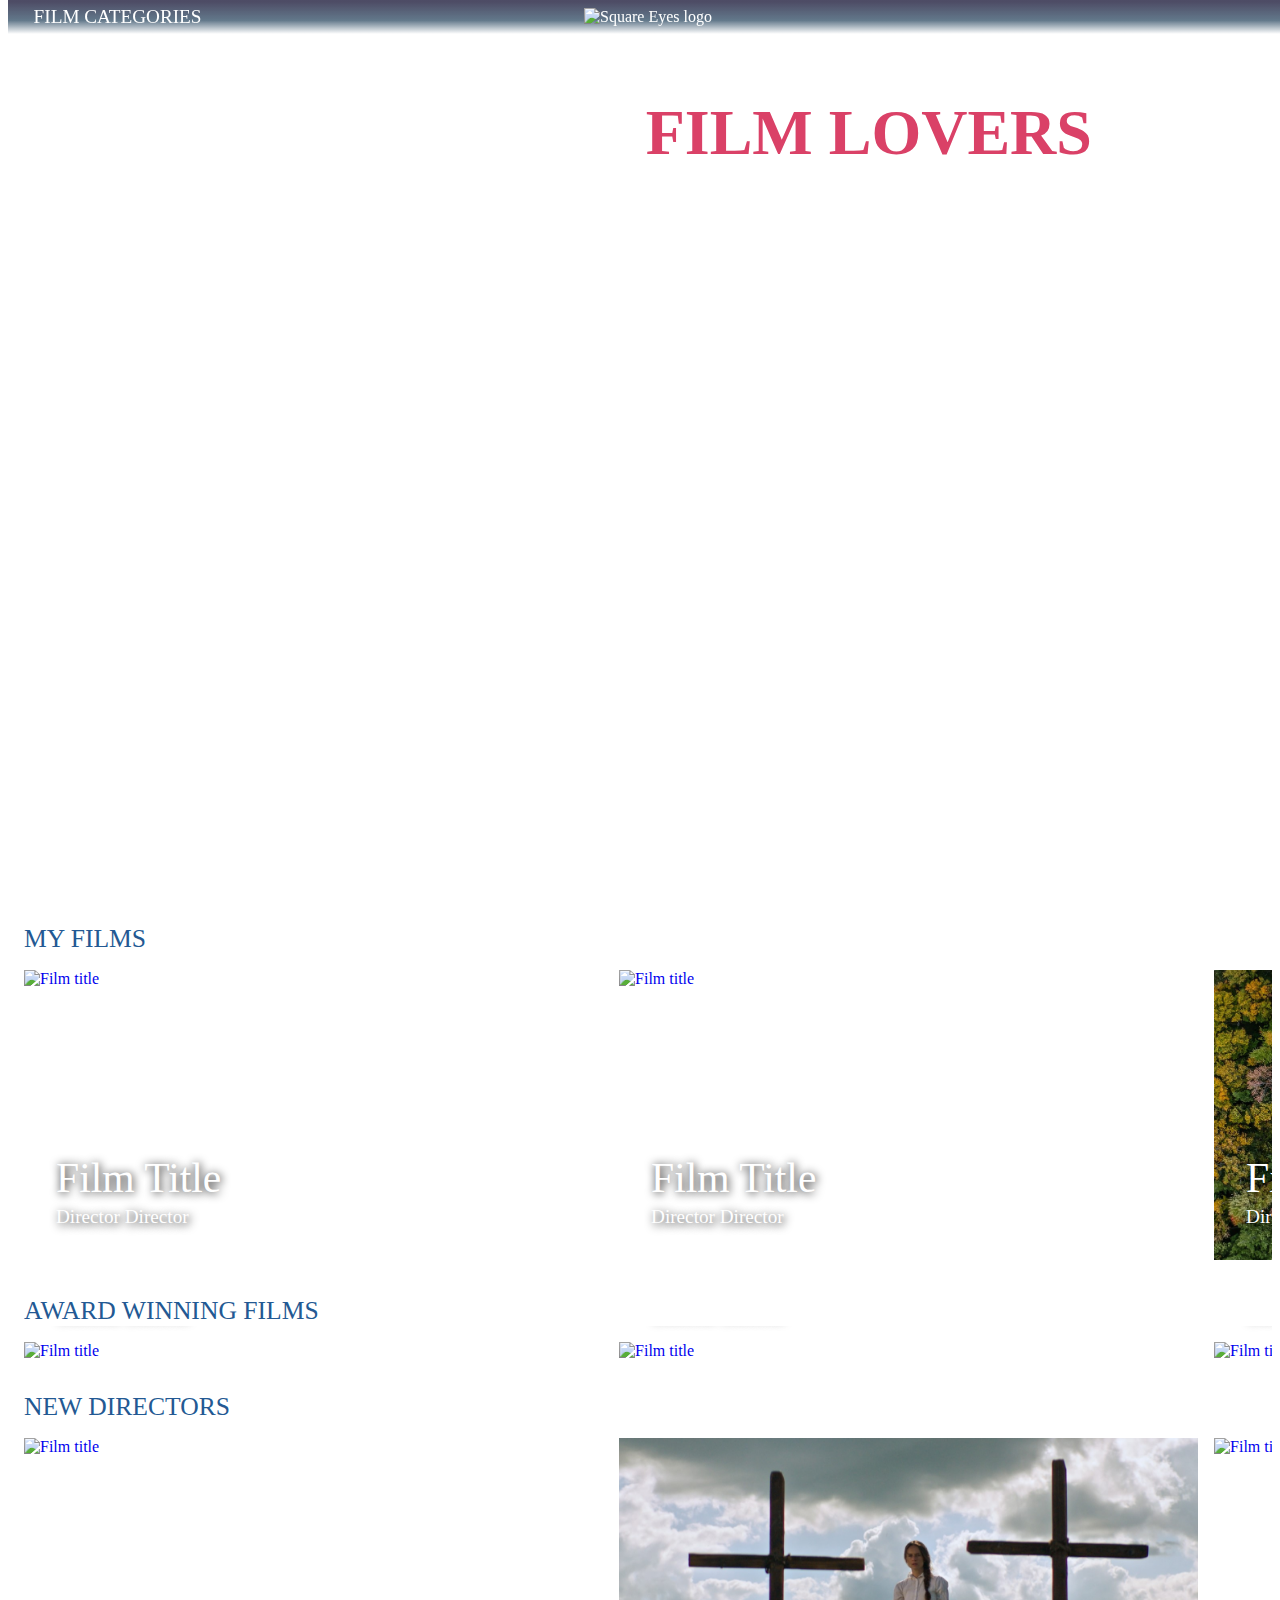
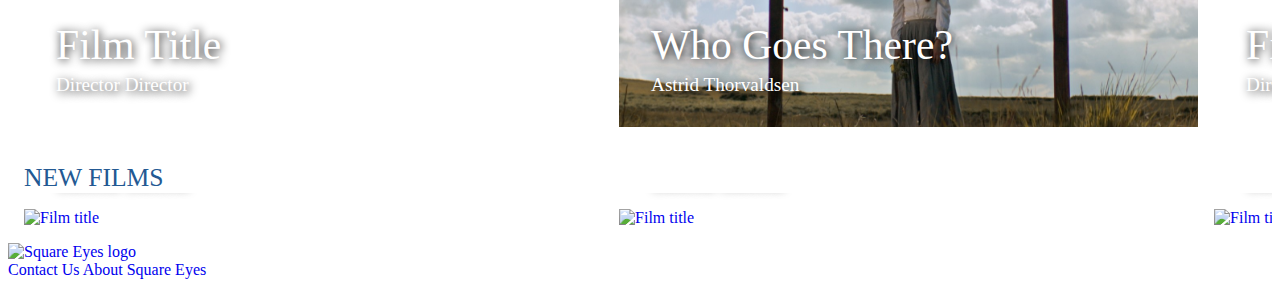
==== commit 66681532: "tidy button styles" ====
--- a/index.html
+++ b/index.html
@@ -24,7 +24,7 @@
                     <div class="header-left">
                         <div class="hide-on-desktop">
                             <input type="checkbox" id="menu-checkbox">
-                            <label tabindex="0" for="menu-checkbox" class="icons-header header__items-light"><i class="fa-solid fa-bars"></i></label>
+                            <label for="menu-checkbox" class="icons-header header__items-light"><i tabindex="0" class="fa-solid fa-bars"></i></label>
                             <nav class="nav-mobile"> 
                                 <h2>Film Categories</h2>           
                                 <a href="./html/filmlist.html">Action</a>
@@ -81,10 +81,13 @@
                         <h2 class="serif serif-tight">Again and again</h2>
                     </div>   
                 </div>
-                <div class="position-cta">
-                    <p class="cta-home">Create account</p>
+                <div class="position-cta hide-on-mobile">
+                    <p class="cta cta-home">Create account</p>
                 </div>
             </section>
+            <div class="button-box hide-on-desktop">
+                <p class="cta cta-home">Create account</p>
+            </div>
             <div class="film-selection-container">
                 <h3 class="film-selection__heading">My films</h3>
                 <div class="image-scroller">
